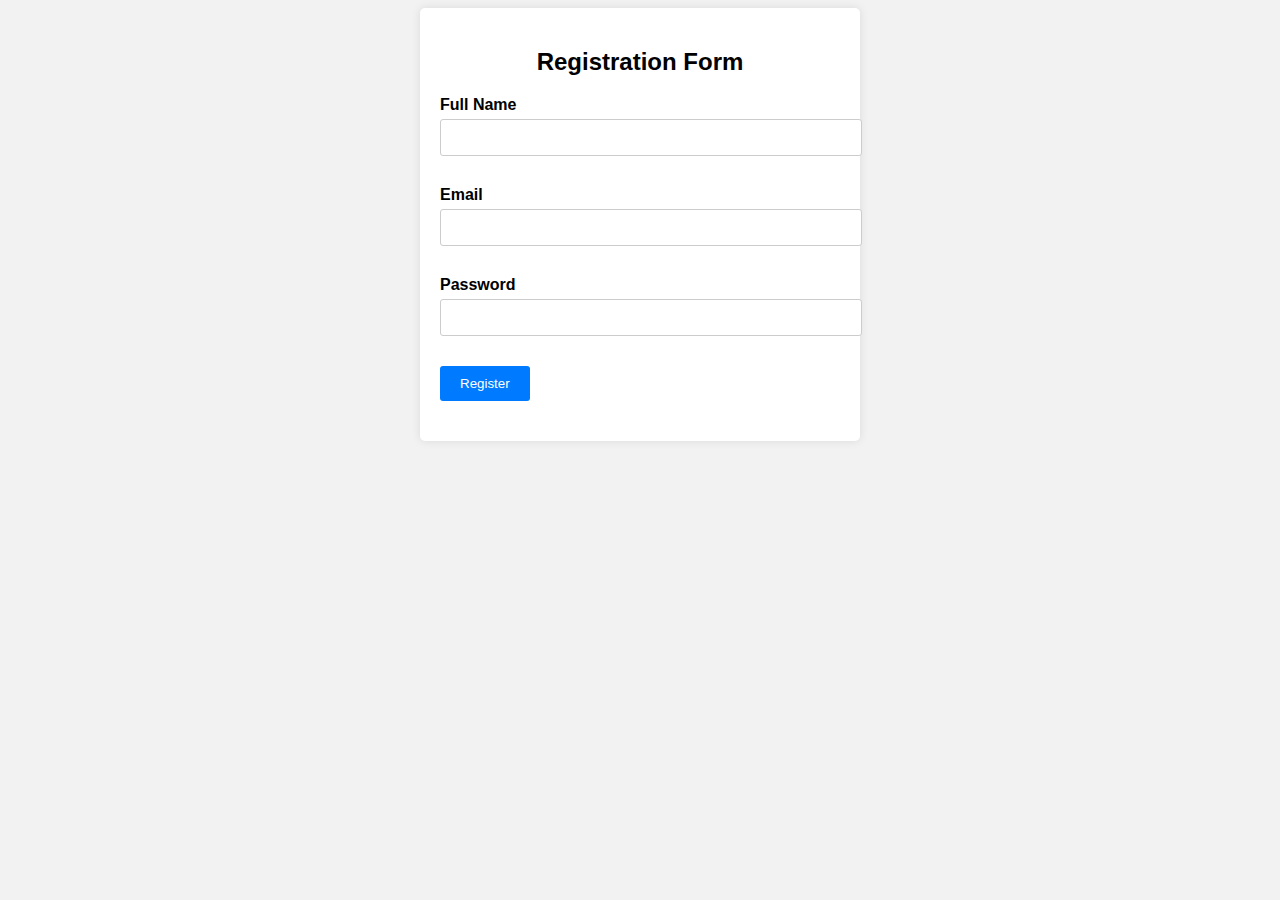
==== registration-form/index.html @ 4018a6e5 "update" ====
<!DOCTYPE html>
<html lang="en">
<head>
    <meta charset="UTF-8">
    <meta name="viewport" content="width=device-width, initial-scale=1.0">
    <link rel="stylesheet" href="./style.css">
    <title>Document</title>
</head>
<body>

    <div class="container">
        <h2>Registration Form</h2>
        <form id="registrationForm">
            <div class="form-group">
                <label for="fullName">Full Name</label>
                <input type="text" id="fullName" name="fullName" required>
            </div>
            <div class="form-group">
                <label for="email">Email</label>
                <input type="email" id="email" name="email" required>
            </div>
            <div class="form-group">
                <label for="password">Password</label>
                <input type="password" id="password" name="password" required>
            </div>
            <div class="form-group">
                <button type="submit">Register</button>
            </div>
        </form>
    </div>

    <script src="./script.js"></script>
</body>
</html>
---- registration-form/style.css ----
body {
    font-family: Arial, Helvetica, sans-serif;
    background-color: #f2f2f2;
}

.container {
    max-width: 400px;
    margin: 0 auto;
    padding: 20px;
    background-color: #fff;
    box-shadow: 0 0 10px rgba(0, 0, 0, 0.1);
    border-radius: 5px;
}

h2 {
    text-align: center;
}

.form-group {
    margin-bottom: 20px;
}

label {
    font-weight: bold;
}

input[type="text"],
input[type="email"],
input[type="password"] {
    width: 100%;
    padding: 10px;
    margin-top: 5px;
    margin-bottom: 10px;
    border: 1px solid #ccc;
    border-radius: 3px;
}

button[type="submit"] {
    background-color: #007bff;
    color: #fff;
    padding: 10px 20px;
    border: none;
    border-radius: 3px;
    cursor: pointer;
}

button[type="submit"]:hover {
    background-color: #0056b3;
}
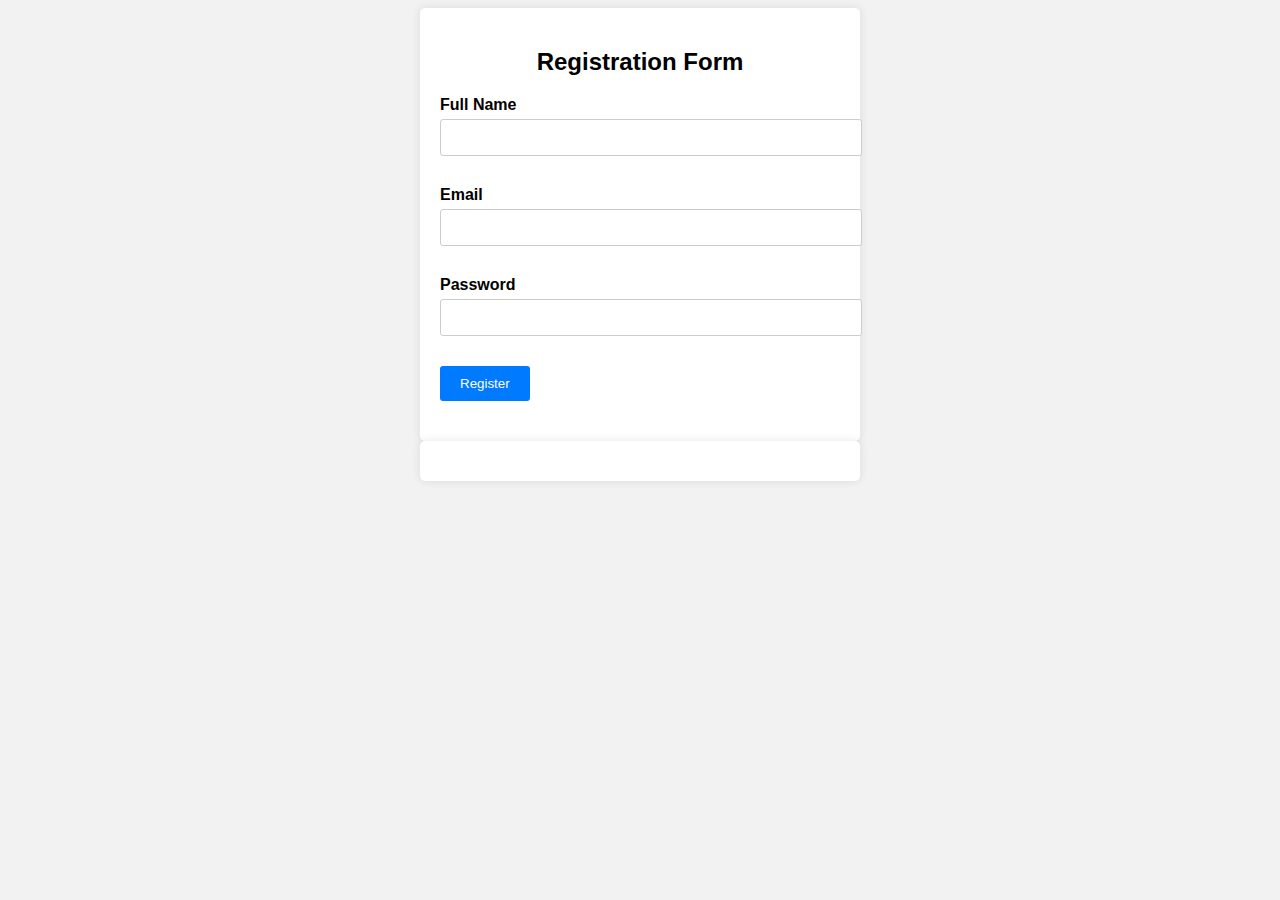
==== commit ab6829b2: "update" ====
--- a/registration-form/index.html
+++ b/registration-form/index.html
@@ -13,15 +13,15 @@
         <form id="registrationForm">
             <div class="form-group">
                 <label for="fullName">Full Name</label>
-                <input type="text" id="fullName" name="fullName" required>
+                <input class="input-name" type="text" id="fullName" name="fullName" required>
             </div>
             <div class="form-group">
                 <label for="email">Email</label>
-                <input type="email" id="email" name="email" required>
+                <input class="input-email" type="email" id="email" name="email" required>
             </div>
             <div class="form-group">
                 <label for="password">Password</label>
-                <input type="password" id="password" name="password" required>
+                <input class="input-password" type="password" id="password" name="password" required>
             </div>
             <div class="form-group">
                 <button type="submit">Register</button>
@@ -29,6 +29,10 @@
         </form>
     </div>
 
+    <div class="user-container" id="userDetails">
+            
+    </div>
+
     <script src="./script.js"></script>
 </body>
 </html>
--- a/registration-form/style.css
+++ b/registration-form/style.css
@@ -11,6 +11,16 @@
     background-color: #fff;
     box-shadow: 0 0 10px rgba(0, 0, 0, 0.1);
     border-radius: 5px;
+}
+
+.user-container{
+    margin-top: 5%;
+    max-width: 400px;
+    margin: 0 auto;
+    padding: 20px;
+    background-color: #fff;
+    box-shadow: 0 0 10px rgba(0, 0, 0, 0.1);
+    border-radius: 5px; 
 }
 
 h2 {
